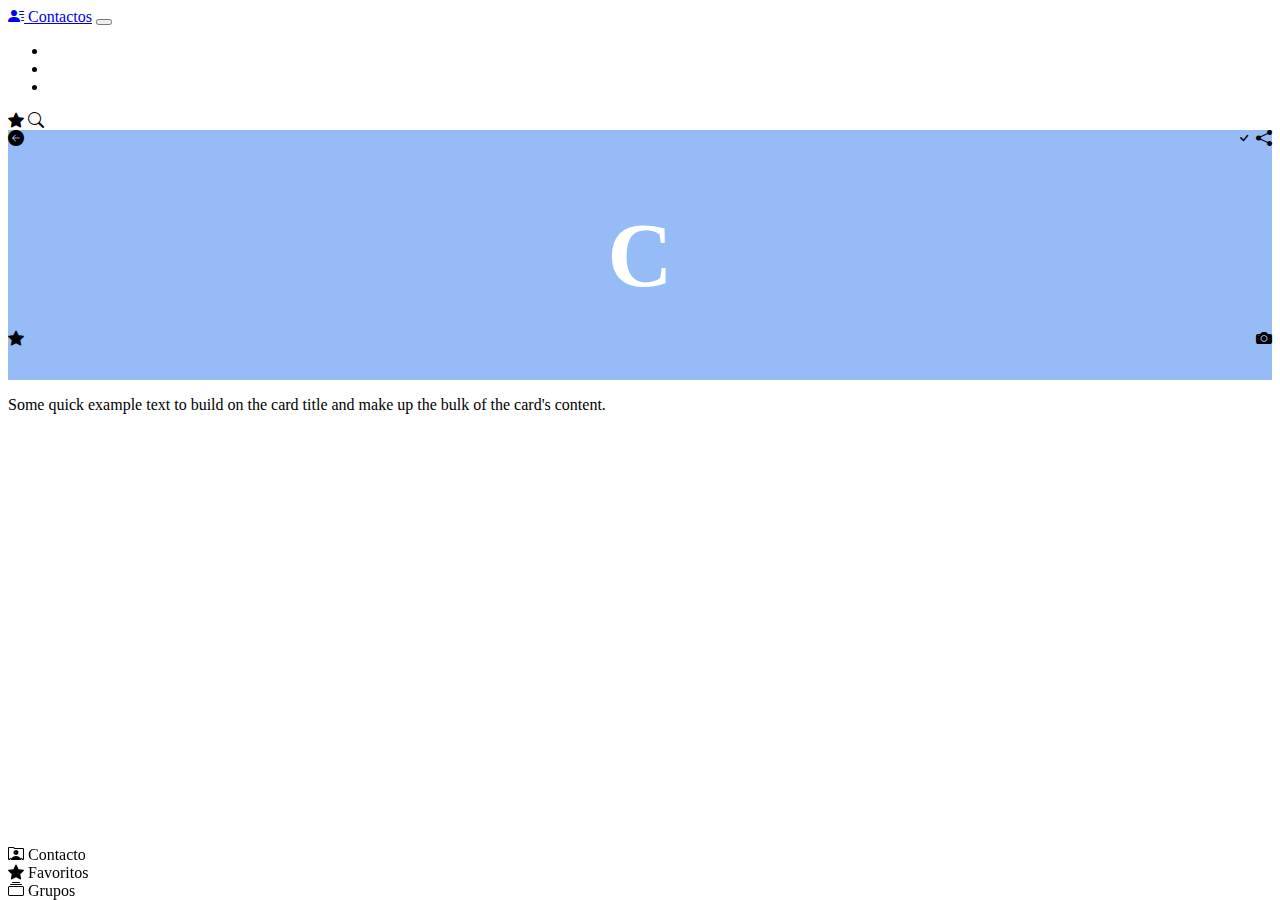
==== edit.html @ 4283979e "pantalla - edit - header" ====
<!DOCTYPE html>
<html lang="en">

<head>
    <meta charset="UTF-8">
    <meta name="viewport" content="width=device-width, initial-scale=1.0">
    <link href="https://cdn.jsdelivr.net/npm/bootstrap@5.3.2/dist/css/bootstrap.min.css" rel="stylesheet"
        integrity="sha384-T3c6CoIi6uLrA9TneNEoa7RxnatzjcDSCmG1MXxSR1GAsXEV/Dwwykc2MPK8M2HN" crossorigin="anonymous">
    <script src="https://cdn.jsdelivr.net/npm/bootstrap@5.3.2/dist/js/bootstrap.bundle.min.js"
        integrity="sha384-C6RzsynM9kWDrMNeT87bh95OGNyZPhcTNXj1NW7RuBCsyN/o0jlpcV8Qyq46cDfL"
        crossorigin="anonymous"></script>
    <link rel="stylesheet" href="https://cdn.jsdelivr.net/npm/bootstrap-icons@1.11.1/font/bootstrap-icons.css">
    <link rel="stylesheet" href="styles.css">
    <title>Contactos app</title>
</head>

<body>
    <div class="container">
        <nav class="navbar navbar-expand-lg bg-body-tertiary">
            <div class="container-fluid">

                <a class="navbar-brand" href="#"><i class="bi bi-person-lines-fill"></i> Contactos</a>
                <button class="navbar-toggler" type="button" data-bs-toggle="collapse"
                    data-bs-target="#navbarTogglerDemo02" aria-controls="navbarTogglerDemo02" aria-expanded="false"
                    aria-label="Toggle navigation">
                    <span class="navbar-toggler-icon"></span>
                </button>
                <div class="collapse navbar-collapse" id="navbarTogglerDemo02">
                    <ul class="navbar-nav me-auto mb-2 mb-lg-0">
                        <li class="nav-item">

                        </li>
                        <li class="nav-item">
                        </li>
                        <li class="nav-item">

                        </li>
                    </ul>
                    <i class="bi bi-star-fill"></i>
                    <i class="bi bi-search"></i>
                </div>
            </div>
        </nav>

        <div class="main">
            <div class="card">
                <div class="card-header">
                    <div class="card-header-top">
                        <span>
                            <i class="bi bi-arrow-left-circle-fill text-light fs-1"></i></span>
                        <div>
                            <span><i class="bi bi-check text-light fs-1"></i></span>
                            <span><i class="bi bi-share-fill text-light fs-1"></i></span>
                           
                        </div>

                    </div>
                    <div class="card-header-middle"> <span class="inical">C</span> </div>
                    <div class="card-header-bottom">
                        <span><i class="bi bi-star-fill text-light fs-1"></i></span>
                        <span><i class="bi bi-camera-fill text-light fs-1"></i></span>
                    </div>
                </div>
                <div class="card-body">
                    <p class="card-text">Some quick example text to build on the card title and make up the bulk of the
                        card's content.</p>
                </div>
            </div>

        </div>

        <footer class="footer mt-auto py-3 bg-body-tertiary">
            <div class="container">
                <div class="row">
                    <div class="col"><i class="bi bi-person-rolodex"></i> Contacto</div>
                    <div class="col"><i class="bi bi-star-fill"></i> Favoritos</div>
                    <div class="col"><i class="bi bi-collection"></i> Grupos</div>
                </div>
            </div>
        </footer>

    </div>


</body>

</html>
---- styles.css ----
.inical__bg {
    background-color: aquamarine;
    padding-left: 14px;
    padding-top: 8px;
    height: 42px;
    width: 42px;
    border-radius: 50%;
}

.footer {
    position: fixed;
    bottom: 0px;
    width: 100%;
}

.card-header {
    height: 250px;
    width: 100%;
    background-color: #95bcf7;
    display: flex;
    flex-direction: column;
    align-content: space-between;
}

.card-header-top, .card-header-bottom {
    height: 50px;
    display: flex;
    justify-content: space-between;
}

.card-header-middle {
    height: 150px;
    display: flex;
    align-items: center;
    justify-content: center;
}

.inical {
    font-size: 90px;
    color: #fff;
    font-weight: bolder;
}
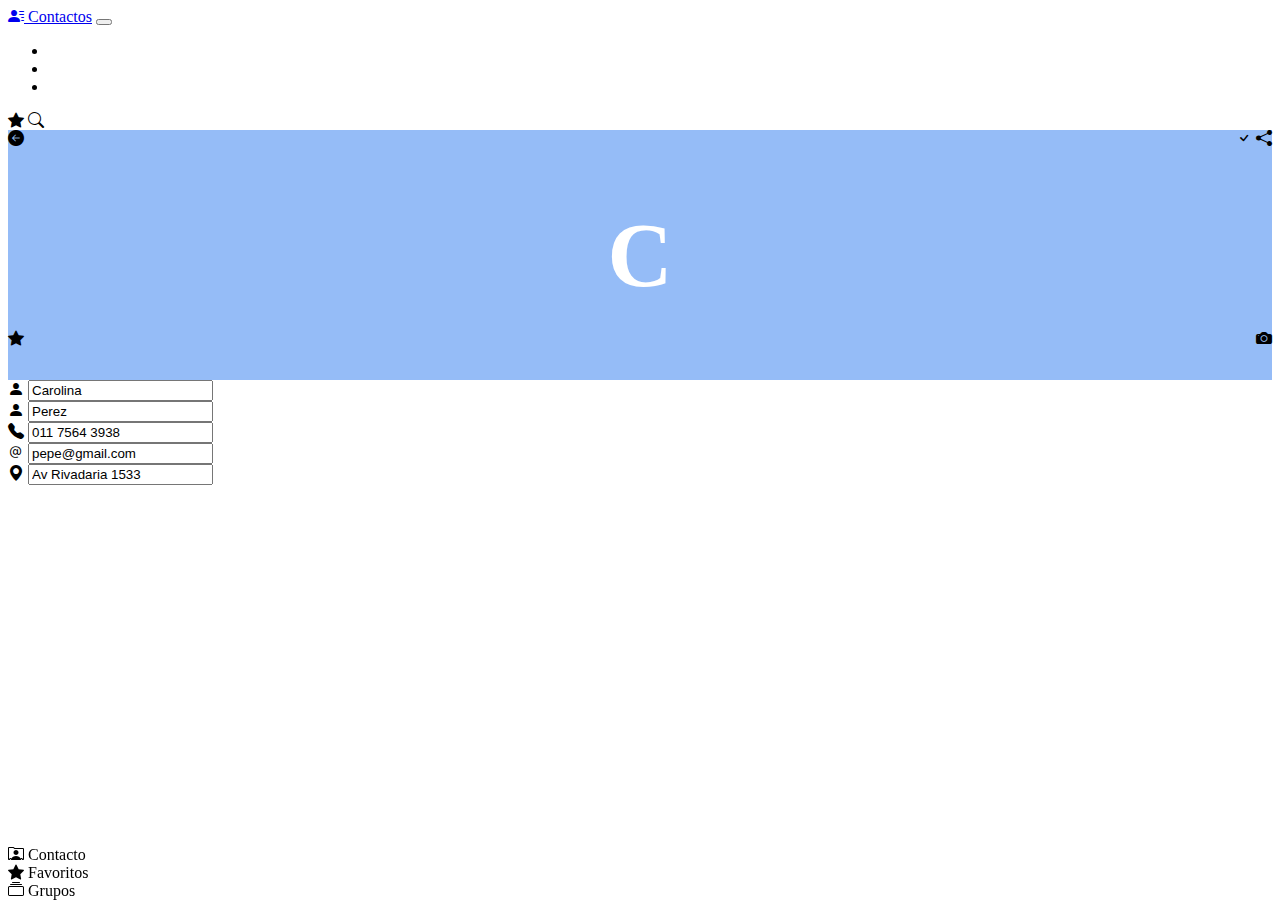
==== commit 235ff493: "Pagina de editacion - cuerpo principal" ====
--- a/edit.html
+++ b/edit.html
@@ -55,15 +55,33 @@
                         </div>
 
                     </div>
-                    <div class="card-header-middle"> <span class="inical">C</span> </div>
+                    <div class="card-header-middle"> <span class="card-header-middle-inical">C</span> </div>
                     <div class="card-header-bottom">
                         <span><i class="bi bi-star-fill text-light fs-1"></i></span>
                         <span><i class="bi bi-camera-fill text-light fs-1"></i></span>
                     </div>
                 </div>
                 <div class="card-body">
-                    <p class="card-text">Some quick example text to build on the card title and make up the bulk of the
-                        card's content.</p>
+                    <div class="input-group mb-3">
+                        <span class="input-group-text" id="basic-addon1"><i class="bi bi-person-fill"></i></span>
+                        <input type="text" class="form-control" placeholder="Nombre" aria-label="Username" aria-describedby="basic-addon1" value="Carolina">
+                      </div>
+                      <div class="input-group mb-3">
+                        <span class="input-group-text" id="basic-addon1"><i class="bi bi-person-fill"></i></span>
+                        <input type="text" class="form-control" placeholder="Apellido" aria-label="Username" aria-describedby="basic-addon1" value="Perez">
+                      </div>
+                      <div class="input-group mb-3">
+                        <span class="input-group-text" id="basic-addon1"><i class="bi bi-telephone-fill"></i></span>
+                        <input type="tel" class="form-control" placeholder="Telefono" aria-label="Username" aria-describedby="basic-addon1" value="011 7564 3938">
+                      </div>
+                      <div class="input-group mb-3">
+                        <span class="input-group-text" id="basic-addon1"><i class="bi bi-at"></i></i></span>
+                        <input type="email" class="form-control" placeholder="Email" aria-label="Username" aria-describedby="basic-addon1" value="pepe@gmail.com">
+                      </div>
+                      <div class="input-group mb-3">
+                        <span class="input-group-text" id="basic-addon1"><i class="bi bi-geo-alt-fill"></i></span>
+                        <input type="text" class="form-control" placeholder="Direccion" aria-label="Username" aria-describedby="basic-addon1" value="Av Rivadaria 1533">
+                      </div>
                 </div>
             </div>
 
--- a/styles.css
+++ b/styles.css
@@ -1,4 +1,4 @@
-.inical__bg {
+.inicial__bg {
     background-color: aquamarine;
     padding-left: 14px;
     padding-top: 8px;
@@ -35,7 +35,7 @@
     justify-content: center;
 }
 
-.inical {
+.card-header-middle-inical {
     font-size: 90px;
     color: #fff;
     font-weight: bolder;
